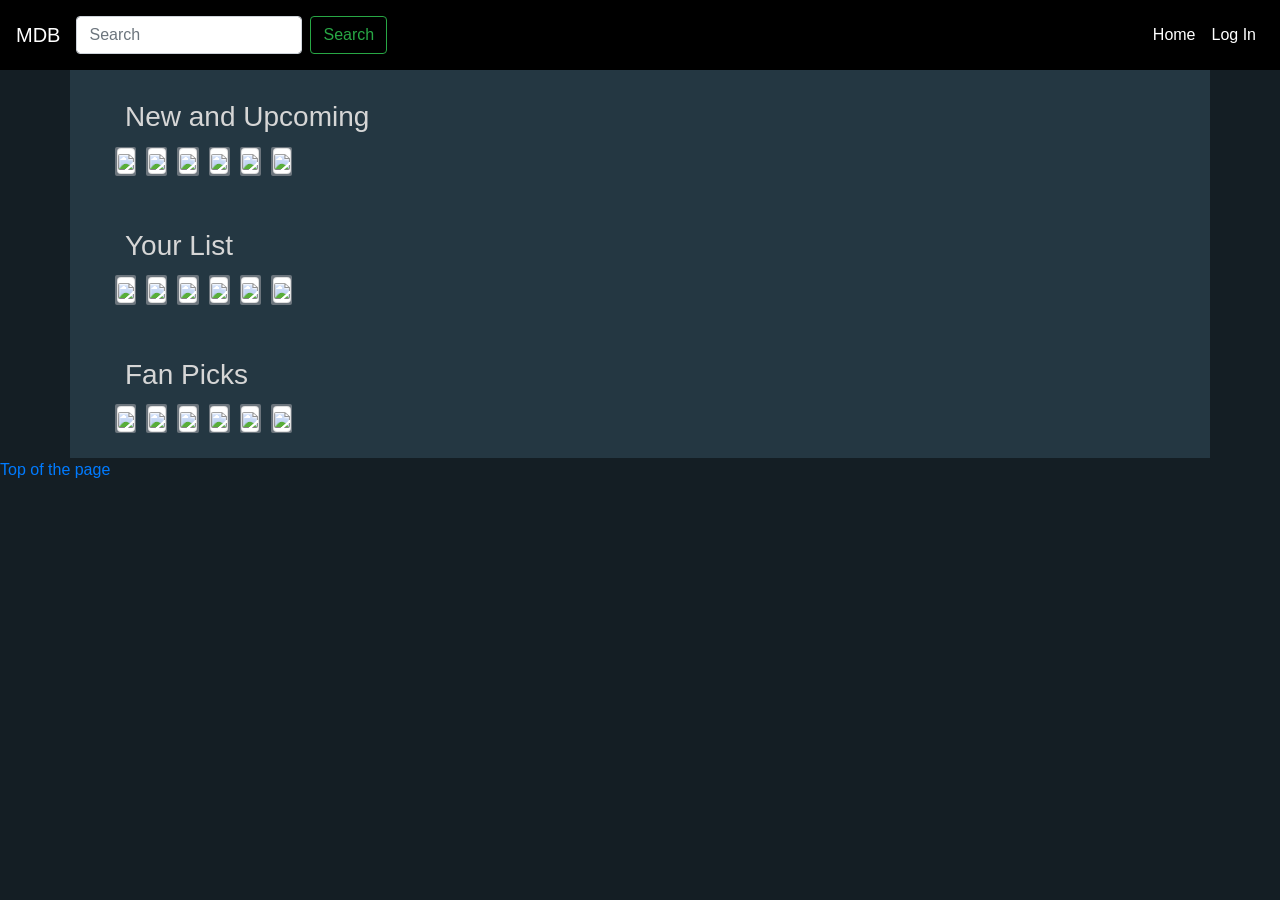
==== html/index.html @ 2684f1a1 "Added homepage (+css), navbar code, with images folder" ====
<!DOCTYPE html>
<html lang="en">
    <head>
        
        <title>MDB</title>
        <meta charset="utf-8">
        <meta name="viewport" content="width=device-width, initial-scale=1">
        <meta name="viewport" content="width=device-width, initial-scale=1, shrink-to-fit=no">

        <link rel="stylesheet" href="https://stackpath.bootstrapcdn.com/bootstrap/4.5.2/css/bootstrap.min.css" integrity="sha384-JcKb8q3iqJ61gNV9KGb8thSsNjpSL0n8PARn9HuZOnIxN0hoP+VmmDGMN5t9UJ0Z" crossorigin="anonymous">
        <link rel="stylesheet" type="text/css" href="css/stylesheet.css" />

        <!-- NAVBAR -->
        <nav class="navbar navbar-expand-lg navbar-dark bg-dark">
            <a class="navbar-brand" href="#">MDB</a>
            <form class="form-inline">
                <input class="form-control mr-sm-2" type="search" placeholder="Search" aria-label="Search">
                <button class="btn btn-outline-success my-2 my-sm-0" type="submit">Search</button>
            </form>
            
            <button class="navbar-toggler" type="button" data-toggle="collapse" data-target="#navbarNavAltMarkup" aria-controls="navbarNavAltMarkup" aria-expanded="false" aria-label="Toggle navigation">
              <span class="navbar-toggler-icon"></span>
            </button>
            
            <div class="collapse navbar-collapse" id="navbarNavAltMarkup">
              <div class="navbar-nav ml-auto">
                <a class="nav-item nav-link active" href="#">Home <span class="sr-only">(current)</span></a>
                <a class="nav-item nav-link active" href="./login.html">Log In <span class="sr-only">(current)</span></a>
              </div>
            </div>
          </nav>
          
    </head>

    <!-- <body>
        <div class = "body_content">
            <div class = "upcoming">
                <h3>New and Upcoming</h3>
                <div class = "image-slider-div">
                    <ul class  = "image-slider"> 
                        
                        <li> <a href="./picture.html" target="_blank"><img src="art.jpg"> </a> </li>
                        <li> <a href="./picture.html" target="_blank"><img src="art.jpg"> </a> </li>
                    </ul>
                </div>
            </div> -->

        <div class = "container body_content">


            <div class = "container scrolling upcoming">

                <h3>New and Upcoming</h3>

                <div class="row flex-nowrap">

                    <div class="col-xs-4 cp-1 bg-secondary">
                        <div class="card card-block">
                            <a href="images/Father of the Bride Part II.jpg" target="_blank"><img src="images/Father of the Bride Part II.jpg" class = "slider-img"> </a>
                        </div>
                    </div>
                    <div class="col-xs-4 cp-1 bg-secondary">
                        <div class="card card-block">
                            <a href="images/Grumpier Old Men.jpg" target="_blank"><img src="images/Grumpier Old Men.jpg" class = "slider-img"> </a>
                        </div>
                    </div>
                    <div class="col-xs-4 cp-1 bg-secondary">
                        <div class="card card-block">
                            <a href="images/Heat.jpg" target="_blank"><img src="images/Heat.jpg" class = "slider-img"> </a>
                        </div>
                    </div>
                    <div class="col-xs-4 cp-1 bg-secondary">
                        <div class="card card-block">
                            <a href="images/Jumanji.jpg" target="_blank"><img src="images/Jumanji.jpg" class = "slider-img"> </a>
                        </div>
                    </div>
                    <div class="col-xs-4 cp-1 bg-secondary">
                        <div class="card card-block">
                            <a href="images/Toy Story.jpg" target="_blank"><img src="images/Toy Story.jpg" class = "slider-img"> </a>
                        </div>
                    </div>
                    <div class="col-xs-4 cp-1 bg-secondary">
                        <div class="card card-block">
                            <a href="images/Waiting to Exhale.jpg" target="_blank"><img src="images/Waiting to Exhale.jpg" class = "slider-img"> </a>
                        </div>
                    </div>

                </div>

            </div>
            <br>
            <br>

            <div class = "container scrolling your_list">
                
                    <h3>Your List</h3>
                    <div class="row flex-nowrap">

                        <div class="col-xs-4 cp-1 bg-secondary">

                            <div class="card card-block">
                                <a href="images/Father of the Bride Part II.jpg" target="_blank"><img src="images/Father of the Bride Part II.jpg" class = "slider-img"> </a>
                            </div>
                        </div>
                        <div class="col-xs-4 cp-1 bg-secondary">
                            <div class="card card-block">
                                <a href="images/Grumpier Old Men.jpg" target="_blank"><img src="images/Grumpier Old Men.jpg" class = "slider-img"> </a>
                            </div>
                        </div>
                        <div class="col-xs-4 cp-1 bg-secondary">
                            <div class="card card-block">
                                <a href="images/Heat.jpg" target="_blank"><img src="images/Heat.jpg" class = "slider-img"> </a>
                            </div>
                        </div>
                        <div class="col-xs-4 cp-1 bg-secondary">
                            <div class="card card-block">
                                <a href="images/Jumanji.jpg" target="_blank"><img src="images/Jumanji.jpg" class = "slider-img"> </a>
                            </div>
                        </div>
                        <div class="col-xs-4 cp-1 bg-secondary">
                            <div class="card card-block">
                                <a href="images/Toy Story.jpg" target="_blank"><img src="images/Toy Story.jpg" class = "slider-img"> </a>
                            </div>
                        </div>
                        <div class="col-xs-4 cp-1 bg-secondary">
                            <div class="card card-block">
                                <a href="images/Waiting to Exhale.jpg" target="_blank"><img src="images/Waiting to Exhale.jpg" class = "slider-img"> </a>
                            </div>
                        </div>

                    </div>
            </div>
            <br>
            <br>

            <div class = "container scrolling fan_picks">
                <h3>Fan Picks</h3>
                <div class="row flex-nowrap">

                    <div class="col-xs-4 cp-1 bg-secondary">
                        <div class="card card-block">
                            <a href="images/Father of the Bride Part II.jpg" target="_blank"><img src="images/Father of the Bride Part II.jpg" class = "slider-img"> </a>
                        </div>
                    </div>
                    <div class="col-xs-4 cp-1 bg-secondary">
                        <div class="card card-block">
                            <a href="images/Grumpier Old Men.jpg" target="_blank"><img src="images/Grumpier Old Men.jpg" class = "slider-img"> </a>
                        </div>
                    </div>
                    <div class="col-xs-4 cp-1 bg-secondary">
                        <div class="card card-block">
                            <a href="images/Heat.jpg" target="_blank"><img src="images/Heat.jpg" class = "slider-img"> </a>
                        </div>
                    </div>
                    <div class="col-xs-4 cp-1 bg-secondary">
                        <div class="card card-block">
                            <a href="images/Jumanji.jpg" target="_blank"><img src="images/Jumanji.jpg" class = "slider-img"> </a>
                        </div>
                    </div>
                    <div class="col-xs-4 cp-1 bg-secondary">
                        <div class="card card-block">
                            <a href="images/Toy Story.jpg" target="_blank"><img src="images/Toy Story.jpg" class = "slider-img"> </a>
                        </div>
                    </div>
                    <div class="col-xs-4 cp-1 bg-secondary">
                        <div class="card card-block">
                            <a href="images/Waiting to Exhale.jpg" target="_blank"><img src="images/Waiting to Exhale.jpg" class = "slider-img"> </a>
                        </div>
                    </div>

                </div>
                
            </div>
        </div>
        
        <footer>
            <a href="#top">Top of the page</a>
            <!-- &copy; Joe 2020 -->
        </footer>
        
    </body>
</html>
---- html/css/stylesheet.css ----
html {
    scroll-behavior: smooth;
    -webkit-overflow-scrolling: touch;
  }

body {
    background-color: #141e24;
}

.navbar {
    padding-top: 15px;
    padding-bottom: 15px;
    position: -webkit-sticky;
    position: sticky;
    z-index: 5;
    top: 0;
}

.navbar-dark {
    background-color: black !important;
}

.body_content {
    padding-top: 30px !important;
    padding-left: 150px;
    padding-right: 150px;
    padding-bottom: 25px;
    background-color: #243742;
    color: #d6d6d6;
    font-family: Verdana, Geneva, Tahoma, sans-serif;
    padding: 20px 40px 20px;

}

::-webkit-scrollbar {
    width: 8px;
    background: #141e24;
}

::-webkit-scrollbar-thumb {
    background: #d6d6d6d5;
}

.slider-img {
    height: auto; 
    width: auto; 
    max-width: 250px;
    max-height: 280px;
    border-radius: 2px;
}

.cp-1 {
    margin: 5px;
    padding: 0.1rem !important;
    border-radius: 2px;
}

.scrolling > .row {
    overflow-x: auto;
    white-space: nowrap;
}

.scrolling > .row > .col-xs-4 {
    display: inline-block;
    float: none;
}

.flex-nowrap::-webkit-scrollbar {
    scrollbar-width: 1px !important;
    background: #243742 !important;
}

.flex-nowrap::-webkit-scrollbar-thumb {
    background: #d6d6d6d5 !important;
}
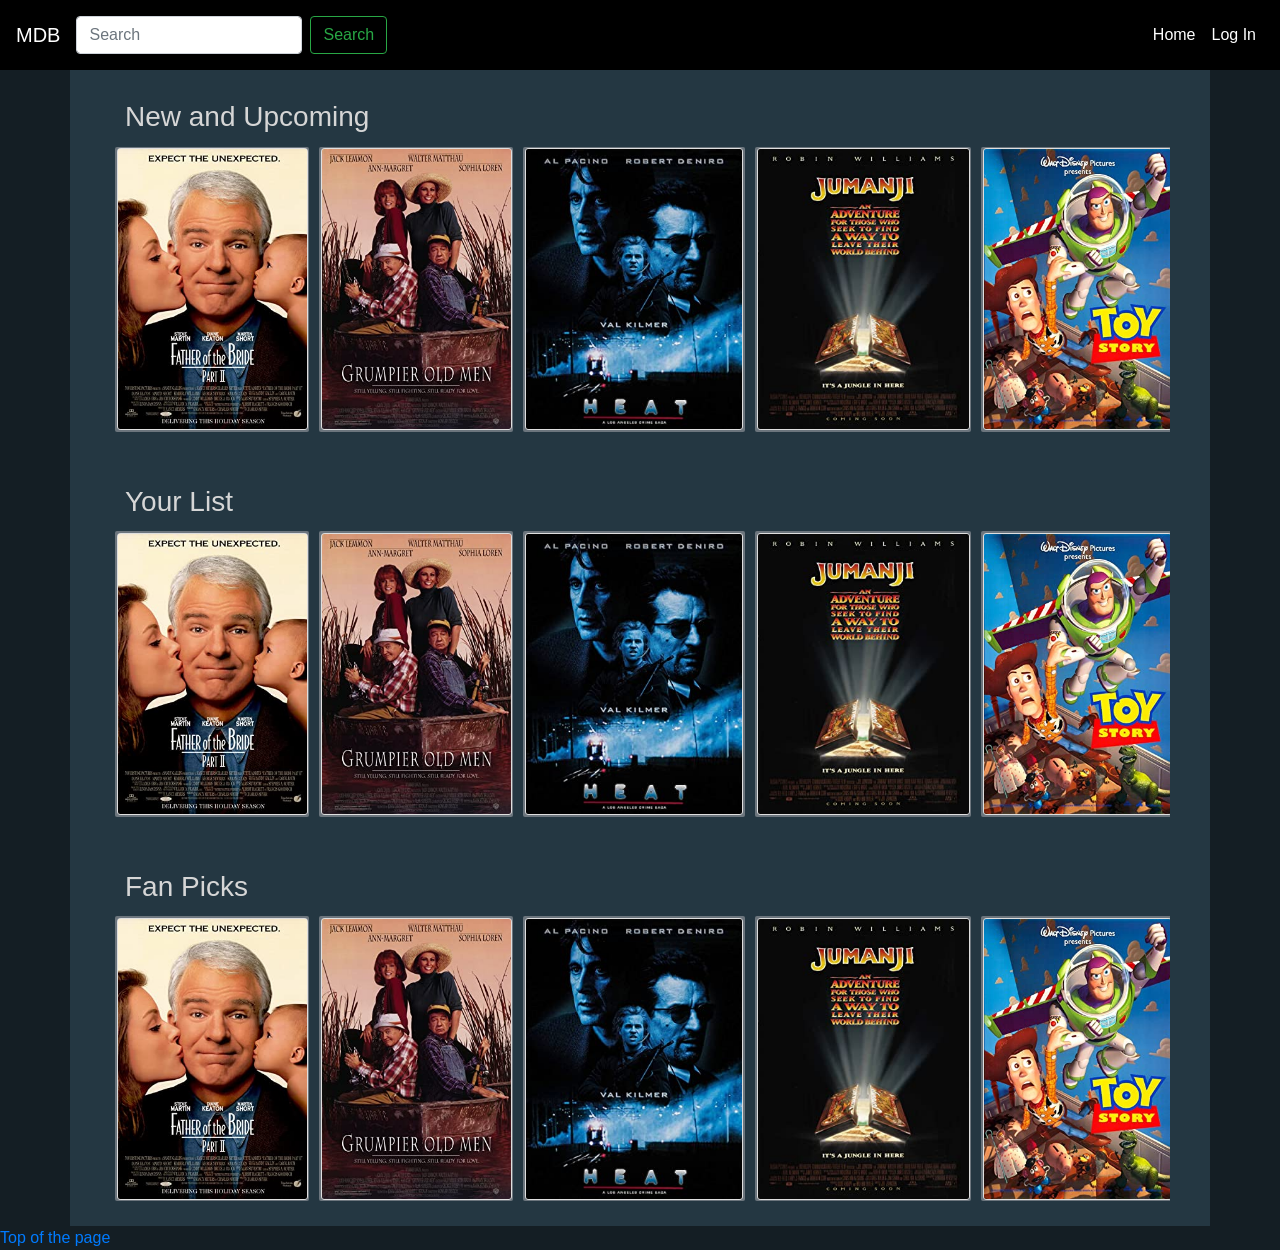
==== commit 8926bb10: "Fixed filepath for images (remove in next commit)" ====
--- a/html/index.html
+++ b/html/index.html
@@ -56,32 +56,32 @@
 
                     <div class="col-xs-4 cp-1 bg-secondary">
                         <div class="card card-block">
-                            <a href="images/Father of the Bride Part II.jpg" target="_blank"><img src="images/Father of the Bride Part II.jpg" class = "slider-img"> </a>
+                            <a href="../images/Father of the Bride Part II.jpg" target="_blank"><img src="../images/Father of the Bride Part II.jpg" class = "slider-img"> </a>
                         </div>
                     </div>
                     <div class="col-xs-4 cp-1 bg-secondary">
                         <div class="card card-block">
-                            <a href="images/Grumpier Old Men.jpg" target="_blank"><img src="images/Grumpier Old Men.jpg" class = "slider-img"> </a>
+                            <a href="../images/Grumpier Old Men.jpg" target="_blank"><img src="../images/Grumpier Old Men.jpg" class = "slider-img"> </a>
                         </div>
                     </div>
                     <div class="col-xs-4 cp-1 bg-secondary">
                         <div class="card card-block">
-                            <a href="images/Heat.jpg" target="_blank"><img src="images/Heat.jpg" class = "slider-img"> </a>
+                            <a href="../images/Heat.jpg" target="_blank"><img src="../images/Heat.jpg" class = "slider-img"> </a>
                         </div>
                     </div>
                     <div class="col-xs-4 cp-1 bg-secondary">
                         <div class="card card-block">
-                            <a href="images/Jumanji.jpg" target="_blank"><img src="images/Jumanji.jpg" class = "slider-img"> </a>
+                            <a href="../images/Jumanji.jpg" target="_blank"><img src="../images/Jumanji.jpg" class = "slider-img"> </a>
                         </div>
                     </div>
                     <div class="col-xs-4 cp-1 bg-secondary">
                         <div class="card card-block">
-                            <a href="images/Toy Story.jpg" target="_blank"><img src="images/Toy Story.jpg" class = "slider-img"> </a>
+                            <a href="../images/Toy Story.jpg" target="_blank"><img src="../images/Toy Story.jpg" class = "slider-img"> </a>
                         </div>
                     </div>
                     <div class="col-xs-4 cp-1 bg-secondary">
                         <div class="card card-block">
-                            <a href="images/Waiting to Exhale.jpg" target="_blank"><img src="images/Waiting to Exhale.jpg" class = "slider-img"> </a>
+                            <a href="../images/Waiting to Exhale.jpg" target="_blank"><img src="../images/Waiting to Exhale.jpg" class = "slider-img"> </a>
                         </div>
                     </div>
 
@@ -99,32 +99,32 @@
                         <div class="col-xs-4 cp-1 bg-secondary">
 
                             <div class="card card-block">
-                                <a href="images/Father of the Bride Part II.jpg" target="_blank"><img src="images/Father of the Bride Part II.jpg" class = "slider-img"> </a>
+                                <a href="../images/Father of the Bride Part II.jpg" target="_blank"><img src="../images/Father of the Bride Part II.jpg" class = "slider-img"> </a>
                             </div>
                         </div>
                         <div class="col-xs-4 cp-1 bg-secondary">
                             <div class="card card-block">
-                                <a href="images/Grumpier Old Men.jpg" target="_blank"><img src="images/Grumpier Old Men.jpg" class = "slider-img"> </a>
+                                <a href="../images/Grumpier Old Men.jpg" target="_blank"><img src="../images/Grumpier Old Men.jpg" class = "slider-img"> </a>
                             </div>
                         </div>
                         <div class="col-xs-4 cp-1 bg-secondary">
                             <div class="card card-block">
-                                <a href="images/Heat.jpg" target="_blank"><img src="images/Heat.jpg" class = "slider-img"> </a>
+                                <a href="../images/Heat.jpg" target="_blank"><img src="../images/Heat.jpg" class = "slider-img"> </a>
                             </div>
                         </div>
                         <div class="col-xs-4 cp-1 bg-secondary">
                             <div class="card card-block">
-                                <a href="images/Jumanji.jpg" target="_blank"><img src="images/Jumanji.jpg" class = "slider-img"> </a>
+                                <a href="../images/Jumanji.jpg" target="_blank"><img src="../images/Jumanji.jpg" class = "slider-img"> </a>
                             </div>
                         </div>
                         <div class="col-xs-4 cp-1 bg-secondary">
                             <div class="card card-block">
-                                <a href="images/Toy Story.jpg" target="_blank"><img src="images/Toy Story.jpg" class = "slider-img"> </a>
+                                <a href="../images/Toy Story.jpg" target="_blank"><img src="../images/Toy Story.jpg" class = "slider-img"> </a>
                             </div>
                         </div>
                         <div class="col-xs-4 cp-1 bg-secondary">
                             <div class="card card-block">
-                                <a href="images/Waiting to Exhale.jpg" target="_blank"><img src="images/Waiting to Exhale.jpg" class = "slider-img"> </a>
+                                <a href="../images/Waiting to Exhale.jpg" target="_blank"><img src="../images/Waiting to Exhale.jpg" class = "slider-img"> </a>
                             </div>
                         </div>
 
@@ -139,32 +139,32 @@
 
                     <div class="col-xs-4 cp-1 bg-secondary">
                         <div class="card card-block">
-                            <a href="images/Father of the Bride Part II.jpg" target="_blank"><img src="images/Father of the Bride Part II.jpg" class = "slider-img"> </a>
+                            <a href="../images/Father of the Bride Part II.jpg" target="_blank"><img src="../images/Father of the Bride Part II.jpg" class = "slider-img"> </a>
                         </div>
                     </div>
                     <div class="col-xs-4 cp-1 bg-secondary">
                         <div class="card card-block">
-                            <a href="images/Grumpier Old Men.jpg" target="_blank"><img src="images/Grumpier Old Men.jpg" class = "slider-img"> </a>
+                            <a href="../images/Grumpier Old Men.jpg" target="_blank"><img src="../images/Grumpier Old Men.jpg" class = "slider-img"> </a>
                         </div>
                     </div>
                     <div class="col-xs-4 cp-1 bg-secondary">
                         <div class="card card-block">
-                            <a href="images/Heat.jpg" target="_blank"><img src="images/Heat.jpg" class = "slider-img"> </a>
+                            <a href="../images/Heat.jpg" target="_blank"><img src="../images/Heat.jpg" class = "slider-img"> </a>
                         </div>
                     </div>
                     <div class="col-xs-4 cp-1 bg-secondary">
                         <div class="card card-block">
-                            <a href="images/Jumanji.jpg" target="_blank"><img src="images/Jumanji.jpg" class = "slider-img"> </a>
+                            <a href="../images/Jumanji.jpg" target="_blank"><img src="../images/Jumanji.jpg" class = "slider-img"> </a>
                         </div>
                     </div>
                     <div class="col-xs-4 cp-1 bg-secondary">
                         <div class="card card-block">
-                            <a href="images/Toy Story.jpg" target="_blank"><img src="images/Toy Story.jpg" class = "slider-img"> </a>
+                            <a href="../images/Toy Story.jpg" target="_blank"><img src="../images/Toy Story.jpg" class = "slider-img"> </a>
                         </div>
                     </div>
                     <div class="col-xs-4 cp-1 bg-secondary">
                         <div class="card card-block">
-                            <a href="images/Waiting to Exhale.jpg" target="_blank"><img src="images/Waiting to Exhale.jpg" class = "slider-img"> </a>
+                            <a href="../images/Waiting to Exhale.jpg" target="_blank"><img src="../images/Waiting to Exhale.jpg" class = "slider-img"> </a>
                         </div>
                     </div>
 
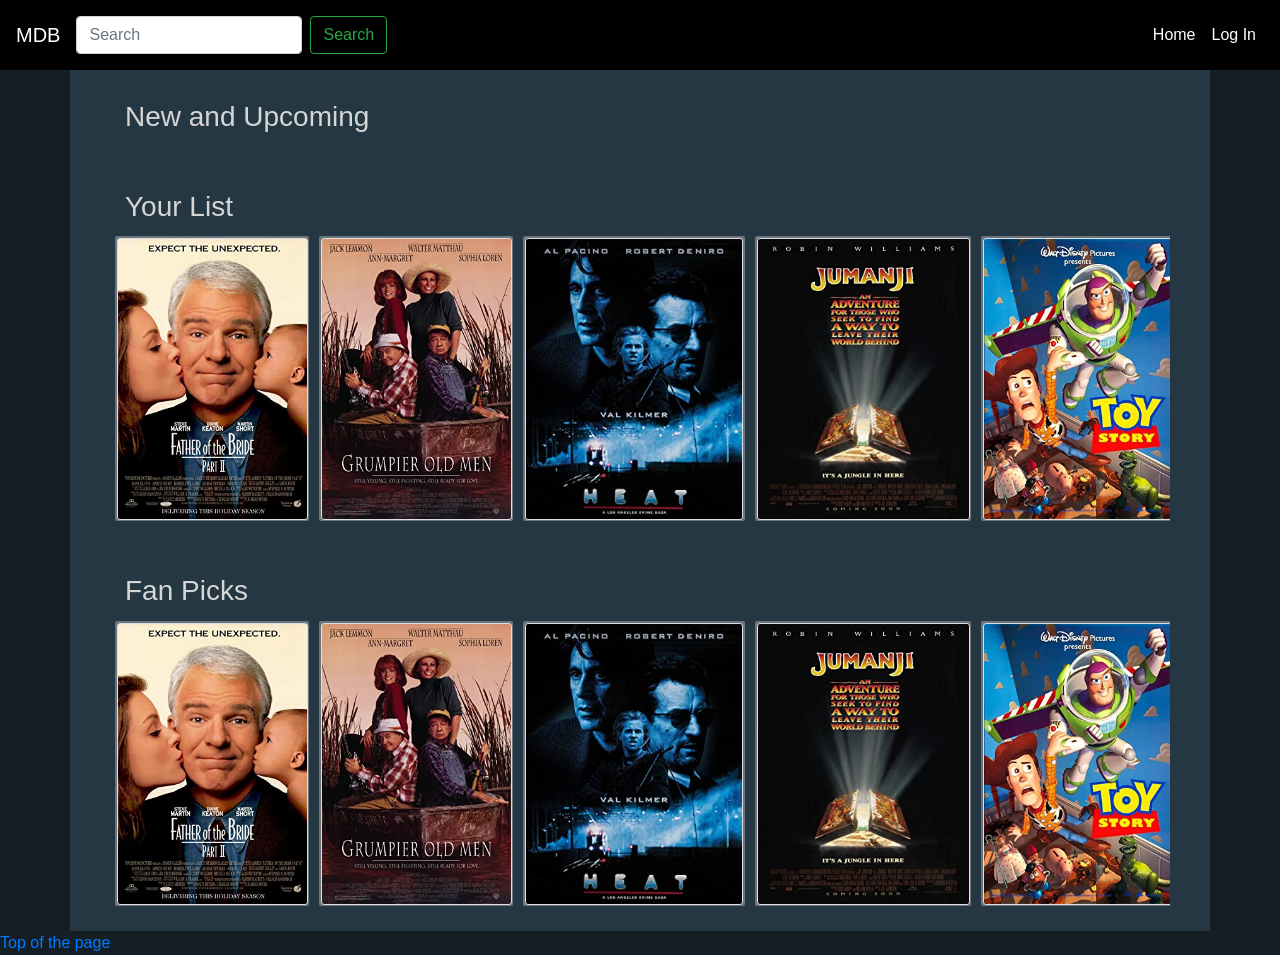
==== commit 905b3cdc: "Enabled home button on navbar" ====
--- a/html/index.html
+++ b/html/index.html
@@ -1,10 +1,10 @@
 <!DOCTYPE html>
 <html lang="en">
     <head>
+        <script src="../movie-list.js"></script>
         
         <title>MDB</title>
         <meta charset="utf-8">
-        <meta name="viewport" content="width=device-width, initial-scale=1">
         <meta name="viewport" content="width=device-width, initial-scale=1, shrink-to-fit=no">
 
         <link rel="stylesheet" href="https://stackpath.bootstrapcdn.com/bootstrap/4.5.2/css/bootstrap.min.css" integrity="sha384-JcKb8q3iqJ61gNV9KGb8thSsNjpSL0n8PARn9HuZOnIxN0hoP+VmmDGMN5t9UJ0Z" crossorigin="anonymous">
@@ -48,12 +48,12 @@
         <div class = "container body_content">
 
 
-            <div class = "container scrolling upcoming">
+            <div class = "container scrolling">
 
                 <h3>New and Upcoming</h3>
 
-                <div class="row flex-nowrap">
-
+                <div id = "upoming" class="row flex-nowrap upcoming">
+<!-- 
                     <div class="col-xs-4 cp-1 bg-secondary">
                         <div class="card card-block">
                             <a href="../images/Father of the Bride Part II.jpg" target="_blank"><img src="../images/Father of the Bride Part II.jpg" class = "slider-img"> </a>
@@ -83,7 +83,7 @@
                         <div class="card card-block">
                             <a href="../images/Waiting to Exhale.jpg" target="_blank"><img src="../images/Waiting to Exhale.jpg" class = "slider-img"> </a>
                         </div>
-                    </div>
+                    </div> -->
 
                 </div>
 
@@ -91,10 +91,10 @@
             <br>
             <br>
 
-            <div class = "container scrolling your_list">
+            <div class = "container scrolling">
                 
                     <h3>Your List</h3>
-                    <div class="row flex-nowrap">
+                    <div class="row flex-nowrap your_list">
 
                         <div class="col-xs-4 cp-1 bg-secondary">
 
@@ -133,9 +133,9 @@
             <br>
             <br>
 
-            <div class = "container scrolling fan_picks">
+            <div class = "container scrolling">
                 <h3>Fan Picks</h3>
-                <div class="row flex-nowrap">
+                <div class="row flex-nowrap fan_picks">
 
                     <div class="col-xs-4 cp-1 bg-secondary">
                         <div class="card card-block">
--- a/html/css/stylesheet.css
+++ b/html/css/stylesheet.css
@@ -49,7 +49,16 @@
     border-radius: 2px;
 }
 
-.cp-1 {
+.card a:hover{
+    transform: scale(1.07, 1.07);
+  }
+  
+  .card a{
+    transition: transform .6s;
+  }
+
+.cp-1 { 
+    /* column padding */
     margin: 5px;
     padding: 0.1rem !important;
     border-radius: 2px;
@@ -66,10 +75,90 @@
 }
 
 .flex-nowrap::-webkit-scrollbar {
-    scrollbar-width: 1px !important;
+    scrollbar-width: 1px !important; /* doesn't work (?) */
     background: #243742 !important;
 }
 
 .flex-nowrap::-webkit-scrollbar-thumb {
     background: #d6d6d6d5 !important;
+}
+
+.user-img {
+    height: auto; 
+    width: auto; 
+    max-width: 200px;
+    max-height: 230px;
+    border-radius: 2px;
+}
+
+/* toggle switch css */
+
+.switch {
+    position: relative; 
+    display: inline-block;
+    width: 30px;
+    height: 17px;
+  }
+  
+  /* Hide default HTML checkbox */
+  .switch input {
+    opacity: 0;
+    width: 0;
+    height: 0;
+  }
+  
+  /* The slider */
+  .slider {
+    position: absolute;
+    cursor: pointer;
+    top: 0;
+    left: 0;
+    right: 0;
+    bottom: 0;
+    background-color: grey;
+    -webkit-transition: .4s;
+    transition: .4s;
+  }
+  
+  .slider:before {
+    position: absolute;
+    content: "";
+    height: 13px;
+    width: 13px;
+    left: 2px;
+    bottom: 2px;
+    background-color: white;
+    -webkit-transition: .4s;
+    transition: .4s;
+  }
+  
+  input:checked + .slider {
+    background-color: #141e24;
+  }
+  
+  input:focus + .slider {
+    box-shadow: 0 0 1px #141e24;
+  }
+  
+  input:checked + .slider:before {
+    -webkit-transform: translateX(13px);
+    -ms-transform: translateX(13px);
+    transform: translateX(13px);
+  }
+  
+  /* Rounded sliders */
+  .slider.round {
+    border-radius: 17px;
+  }
+  
+  .slider.round:before {
+    border-radius: 50%;
+  }
+
+/* toggle switch css ends */
+
+
+.list-group-item {
+    background-color: #141e24;
+    color: #d6d6d6;
 }
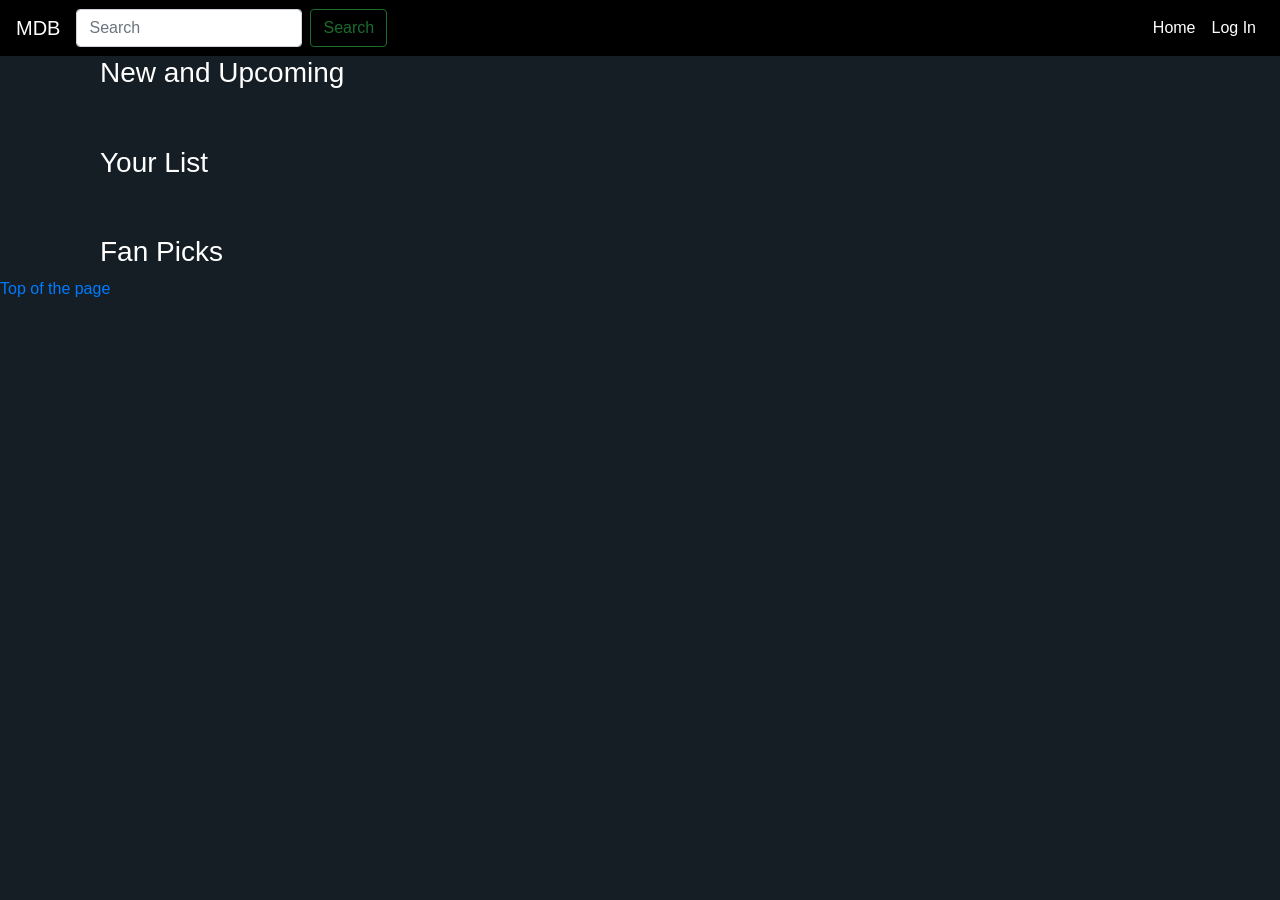
==== commit a9b1a404: "Add files via upload Updated index.html file with the .js file called using script at the bottom and" ====
--- a/html/index.html
+++ b/html/index.html
@@ -1,182 +1,82 @@
-<!DOCTYPE html>
-<html lang="en">
-    <head>
-        <script src="../movie-list.js"></script>
-        
-        <title>MDB</title>
-        <meta charset="utf-8">
-        <meta name="viewport" content="width=device-width, initial-scale=1, shrink-to-fit=no">
-
-        <link rel="stylesheet" href="https://stackpath.bootstrapcdn.com/bootstrap/4.5.2/css/bootstrap.min.css" integrity="sha384-JcKb8q3iqJ61gNV9KGb8thSsNjpSL0n8PARn9HuZOnIxN0hoP+VmmDGMN5t9UJ0Z" crossorigin="anonymous">
-        <link rel="stylesheet" type="text/css" href="css/stylesheet.css" />
-
-        <!-- NAVBAR -->
-        <nav class="navbar navbar-expand-lg navbar-dark bg-dark">
-            <a class="navbar-brand" href="#">MDB</a>
-            <form class="form-inline">
-                <input class="form-control mr-sm-2" type="search" placeholder="Search" aria-label="Search">
-                <button class="btn btn-outline-success my-2 my-sm-0" type="submit">Search</button>
-            </form>
-            
-            <button class="navbar-toggler" type="button" data-toggle="collapse" data-target="#navbarNavAltMarkup" aria-controls="navbarNavAltMarkup" aria-expanded="false" aria-label="Toggle navigation">
-              <span class="navbar-toggler-icon"></span>
-            </button>
-            
-            <div class="collapse navbar-collapse" id="navbarNavAltMarkup">
-              <div class="navbar-nav ml-auto">
-                <a class="nav-item nav-link active" href="#">Home <span class="sr-only">(current)</span></a>
-                <a class="nav-item nav-link active" href="./login.html">Log In <span class="sr-only">(current)</span></a>
-              </div>
-            </div>
-          </nav>
-          
-    </head>
-
-    <!-- <body>
-        <div class = "body_content">
-            <div class = "upcoming">
-                <h3>New and Upcoming</h3>
-                <div class = "image-slider-div">
-                    <ul class  = "image-slider"> 
-                        
-                        <li> <a href="./picture.html" target="_blank"><img src="art.jpg"> </a> </li>
-                        <li> <a href="./picture.html" target="_blank"><img src="art.jpg"> </a> </li>
-                    </ul>
-                </div>
-            </div> -->
-
-        <div class = "container body_content">
-
-
-            <div class = "container scrolling">
-
-                <h3>New and Upcoming</h3>
-
-                <div id = "upoming" class="row flex-nowrap upcoming">
-<!-- 
-                    <div class="col-xs-4 cp-1 bg-secondary">
-                        <div class="card card-block">
-                            <a href="../images/Father of the Bride Part II.jpg" target="_blank"><img src="../images/Father of the Bride Part II.jpg" class = "slider-img"> </a>
-                        </div>
-                    </div>
-                    <div class="col-xs-4 cp-1 bg-secondary">
-                        <div class="card card-block">
-                            <a href="../images/Grumpier Old Men.jpg" target="_blank"><img src="../images/Grumpier Old Men.jpg" class = "slider-img"> </a>
-                        </div>
-                    </div>
-                    <div class="col-xs-4 cp-1 bg-secondary">
-                        <div class="card card-block">
-                            <a href="../images/Heat.jpg" target="_blank"><img src="../images/Heat.jpg" class = "slider-img"> </a>
-                        </div>
-                    </div>
-                    <div class="col-xs-4 cp-1 bg-secondary">
-                        <div class="card card-block">
-                            <a href="../images/Jumanji.jpg" target="_blank"><img src="../images/Jumanji.jpg" class = "slider-img"> </a>
-                        </div>
-                    </div>
-                    <div class="col-xs-4 cp-1 bg-secondary">
-                        <div class="card card-block">
-                            <a href="../images/Toy Story.jpg" target="_blank"><img src="../images/Toy Story.jpg" class = "slider-img"> </a>
-                        </div>
-                    </div>
-                    <div class="col-xs-4 cp-1 bg-secondary">
-                        <div class="card card-block">
-                            <a href="../images/Waiting to Exhale.jpg" target="_blank"><img src="../images/Waiting to Exhale.jpg" class = "slider-img"> </a>
-                        </div>
-                    </div> -->
-
-                </div>
-
-            </div>
-            <br>
-            <br>
-
-            <div class = "container scrolling">
-                
-                    <h3>Your List</h3>
-                    <div class="row flex-nowrap your_list">
-
-                        <div class="col-xs-4 cp-1 bg-secondary">
-
-                            <div class="card card-block">
-                                <a href="../images/Father of the Bride Part II.jpg" target="_blank"><img src="../images/Father of the Bride Part II.jpg" class = "slider-img"> </a>
-                            </div>
-                        </div>
-                        <div class="col-xs-4 cp-1 bg-secondary">
-                            <div class="card card-block">
-                                <a href="../images/Grumpier Old Men.jpg" target="_blank"><img src="../images/Grumpier Old Men.jpg" class = "slider-img"> </a>
-                            </div>
-                        </div>
-                        <div class="col-xs-4 cp-1 bg-secondary">
-                            <div class="card card-block">
-                                <a href="../images/Heat.jpg" target="_blank"><img src="../images/Heat.jpg" class = "slider-img"> </a>
-                            </div>
-                        </div>
-                        <div class="col-xs-4 cp-1 bg-secondary">
-                            <div class="card card-block">
-                                <a href="../images/Jumanji.jpg" target="_blank"><img src="../images/Jumanji.jpg" class = "slider-img"> </a>
-                            </div>
-                        </div>
-                        <div class="col-xs-4 cp-1 bg-secondary">
-                            <div class="card card-block">
-                                <a href="../images/Toy Story.jpg" target="_blank"><img src="../images/Toy Story.jpg" class = "slider-img"> </a>
-                            </div>
-                        </div>
-                        <div class="col-xs-4 cp-1 bg-secondary">
-                            <div class="card card-block">
-                                <a href="../images/Waiting to Exhale.jpg" target="_blank"><img src="../images/Waiting to Exhale.jpg" class = "slider-img"> </a>
-                            </div>
-                        </div>
-
-                    </div>
-            </div>
-            <br>
-            <br>
-
-            <div class = "container scrolling">
-                <h3>Fan Picks</h3>
-                <div class="row flex-nowrap fan_picks">
-
-                    <div class="col-xs-4 cp-1 bg-secondary">
-                        <div class="card card-block">
-                            <a href="../images/Father of the Bride Part II.jpg" target="_blank"><img src="../images/Father of the Bride Part II.jpg" class = "slider-img"> </a>
-                        </div>
-                    </div>
-                    <div class="col-xs-4 cp-1 bg-secondary">
-                        <div class="card card-block">
-                            <a href="../images/Grumpier Old Men.jpg" target="_blank"><img src="../images/Grumpier Old Men.jpg" class = "slider-img"> </a>
-                        </div>
-                    </div>
-                    <div class="col-xs-4 cp-1 bg-secondary">
-                        <div class="card card-block">
-                            <a href="../images/Heat.jpg" target="_blank"><img src="../images/Heat.jpg" class = "slider-img"> </a>
-                        </div>
-                    </div>
-                    <div class="col-xs-4 cp-1 bg-secondary">
-                        <div class="card card-block">
-                            <a href="../images/Jumanji.jpg" target="_blank"><img src="../images/Jumanji.jpg" class = "slider-img"> </a>
-                        </div>
-                    </div>
-                    <div class="col-xs-4 cp-1 bg-secondary">
-                        <div class="card card-block">
-                            <a href="../images/Toy Story.jpg" target="_blank"><img src="../images/Toy Story.jpg" class = "slider-img"> </a>
-                        </div>
-                    </div>
-                    <div class="col-xs-4 cp-1 bg-secondary">
-                        <div class="card card-block">
-                            <a href="../images/Waiting to Exhale.jpg" target="_blank"><img src="../images/Waiting to Exhale.jpg" class = "slider-img"> </a>
-                        </div>
-                    </div>
-
-                </div>
-                
-            </div>
-        </div>
-        
-        <footer>
-            <a href="#top">Top of the page</a>
-            <!-- &copy; Joe 2020 -->
-        </footer>
-        
-    </body>
-</html>+<!DOCTYPE html>
+<html lang="en">
+    <head>
+
+        <title>MDB</title>
+        <meta charset="utf-8">
+        <meta name="viewport" content="width=device-width, initial-scale=1">
+        <meta name="viewport" content="width=device-width, initial-scale=1, shrink-to-fit=no">
+
+        <link rel="stylesheet" href="https://stackpath.bootstrapcdn.com/bootstrap/4.5.2/css/bootstrap.min.css" integrity="sha384-JcKb8q3iqJ61gNV9KGb8thSsNjpSL0n8PARn9HuZOnIxN0hoP+VmmDGMN5t9UJ0Z" crossorigin="anonymous">
+        <link rel="stylesheet" type="text/css" href="./css/style.css" />
+
+        <!-- NAVBAR -->
+        <nav class="navbar navbar-expand-lg navbar-dark bg-dark">
+            <a class="navbar-brand" href="#">MDB</a>
+            <form class="form-inline">
+                <input class="form-control mr-sm-2" type="search" placeholder="Search" aria-label="Search" id="searchBar">
+                <button class="btn btn-outline-success my-2 my-sm-0" type="submit" id="searchButton">Search</button>
+            </form>
+
+            <button class="navbar-toggler" type="button" data-toggle="collapse" data-target="#navbarNavAltMarkup" aria-controls="navbarNavAltMarkup" aria-expanded="false" aria-label="Toggle navigation">
+              <span class="navbar-toggler-icon"></span>
+            </button>
+
+            <div class="collapse navbar-collapse" id="navbarNavAltMarkup">
+              <div class="navbar-nav ml-auto">
+                <a class="nav-item nav-link active" href="#">Home <span class="sr-only">(current)</span></a>
+                <a class="nav-item nav-link active" href="./login.html">Log In <span class="sr-only">(current)</span></a>
+              </div>
+            </div>
+          </nav>
+
+    </head>
+
+    <!-- <body>
+        <div class = "body_content">
+            <div class = "upcoming">
+                <h3>New and Upcoming</h3>
+                <div class = "image-slider-div">
+                    <ul class  = "image-slider">
+
+                        <li> <a href="./picture.html" target="_blank"><img src="art.jpg"> </a> </li>
+                        <li> <a href="./picture.html" target="_blank"><img src="art.jpg"> </a> </li>
+                    </ul>
+                </div>
+            </div> -->
+
+        <div class = "container body_content">
+
+
+            <div class = "container scrolling upcoming">
+
+                <h3>New and Upcoming</h3>
+                
+                <div class="row flex-nowrap" id="upcoming">
+                </div>
+            </div>
+            <br>
+            <br>
+            <div class = "container scrolling your_list">
+                    <h3>Your List</h3>
+                    <div class="row flex-nowrap" id="your_list">
+                    </div>
+            </div>
+            <br>
+            <br>
+            <div class = "container scrolling fan_picks">
+                <h3>Fan Picks</h3>
+                <div class="row flex-nowrap" id="fan_picks">
+                </div>
+            </div>
+        </div>
+
+        <footer>
+            <a href="#top">Top of the page</a>
+            <!-- &copy; Joe 2020 -->
+        </footer>
+
+    </body>
+    <script src = "./js/navBar.js"></script>
+    <script src = "./js/movie-list.js"></script>
+</html>
--- a/html/css/style.css
+++ b/html/css/style.css
@@ -0,0 +1,116 @@
+html {
+    scroll-behavior: smooth;
+    -webkit-overflow-scrolling: touch;
+  }
+
+.login_form, .sign_up_form {
+  min-width: 200px;
+  text-align: center;
+  position: absolute;
+  left: 43%;
+  padding-top: 90px;
+  border: 1px black thin;
+}
+
+body{
+  background-color: #141e24;
+  color: #ffffff;
+}
+
+.block{
+  padding-top: 30px !important;
+  padding-left: 150px;
+  padding-right: 150px;
+  padding-bottom: 25px;
+  background-color: #243742;
+  padding: 20px 40px 20px;
+}
+
+.block h4{
+  font-size: 22px;
+}
+
+.poster img{
+  height: 400px;
+}
+
+.actorImage img{
+  height: 400px;
+}
+
+.details{
+  padding-top: 10px;
+}
+
+.details li{
+  padding-top: 0.25em;
+}
+
+.details a{
+  color: white;
+}
+
+.review .checked{
+  color: orange;
+}
+
+.bg-dark{
+  background-color: black !important;
+}
+
+.card a:hover{
+  transform: scale(1.07, 1.07);
+}
+
+.card a{
+  transition: transform .4s;
+}
+
+.card, .card-block{
+  border: none;
+}
+
+#movieReview{
+  background-color: #141e24;
+  color: #ffffff;
+}
+
+::-webkit-scrollbar {
+    width: 8px;
+    background: #141e24;
+}
+
+::-webkit-scrollbar-thumb {
+    background: #d6d6d6d5;
+}
+
+.slider-img {
+    height: auto;
+    width: auto;
+    max-width: 250px;
+    max-height: 280px;
+}
+
+.cp-1 {
+    margin: 5px;
+    padding: 0.1rem !important;
+}
+
+.scrolling > .row {
+    overflow-x: auto;
+    white-space: nowrap;
+}
+
+.scrolling > .row > .col-xs-4 {
+    display: inline-block;
+    float: none;
+}
+
+.flex-nowrap::-webkit-scrollbar {
+    scrollbar-width: 1px !important;
+    background: #243742 !important;
+}
+
+.flex-nowrap::-webkit-scrollbar-thumb {
+    background: #d6d6d6d5 !important;
+}
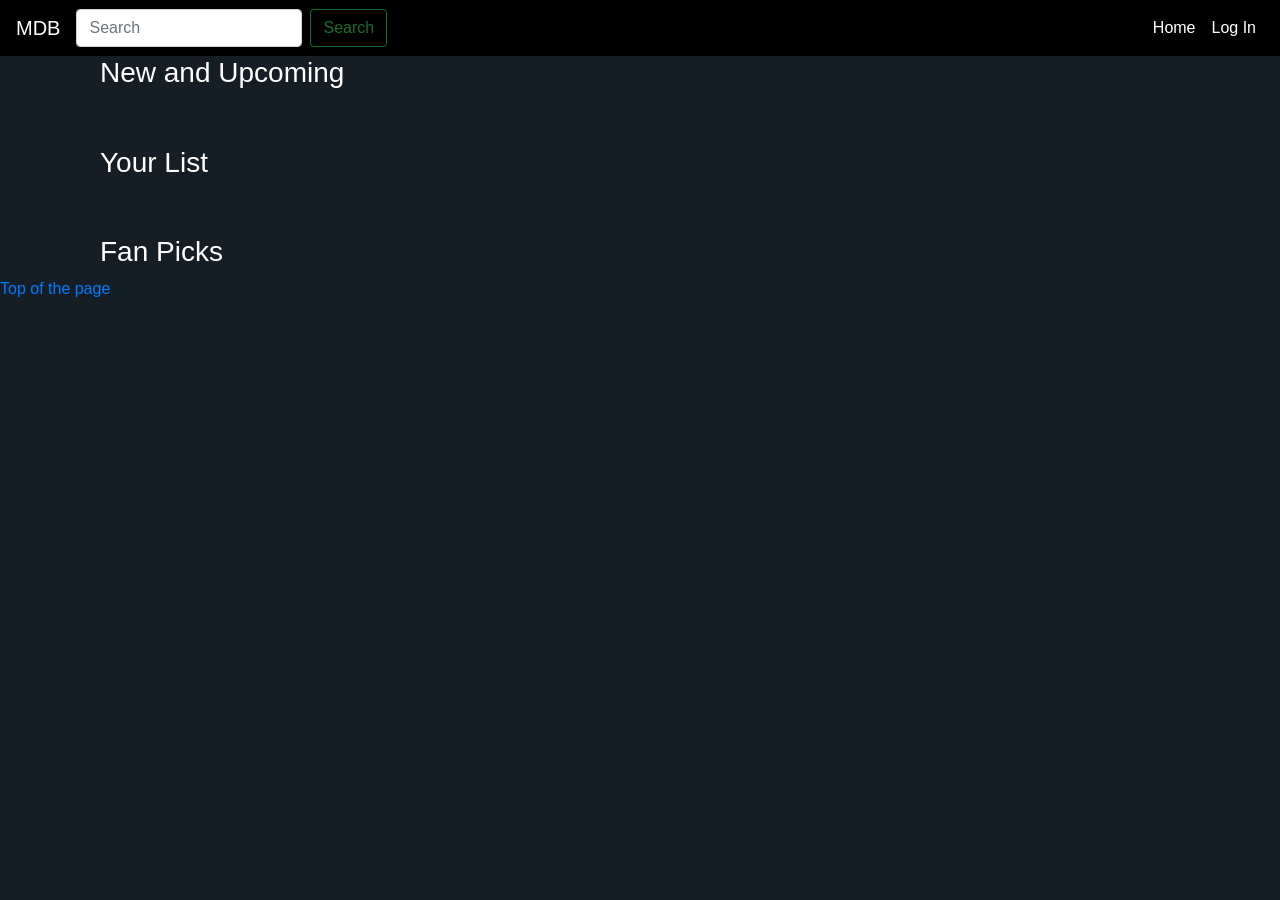
==== commit f9134e66: "Merge branch 'meerabal-patch-1' into ujansen-patch-2" ====
--- a/html/index.html
+++ b/html/index.html
@@ -1,82 +1,84 @@
-<!DOCTYPE html>
-<html lang="en">
-    <head>
-
-        <title>MDB</title>
-        <meta charset="utf-8">
-        <meta name="viewport" content="width=device-width, initial-scale=1">
-        <meta name="viewport" content="width=device-width, initial-scale=1, shrink-to-fit=no">
-
-        <link rel="stylesheet" href="https://stackpath.bootstrapcdn.com/bootstrap/4.5.2/css/bootstrap.min.css" integrity="sha384-JcKb8q3iqJ61gNV9KGb8thSsNjpSL0n8PARn9HuZOnIxN0hoP+VmmDGMN5t9UJ0Z" crossorigin="anonymous">
-        <link rel="stylesheet" type="text/css" href="./css/style.css" />
-
-        <!-- NAVBAR -->
-        <nav class="navbar navbar-expand-lg navbar-dark bg-dark">
-            <a class="navbar-brand" href="#">MDB</a>
-            <form class="form-inline">
-                <input class="form-control mr-sm-2" type="search" placeholder="Search" aria-label="Search" id="searchBar">
-                <button class="btn btn-outline-success my-2 my-sm-0" type="submit" id="searchButton">Search</button>
-            </form>
-
-            <button class="navbar-toggler" type="button" data-toggle="collapse" data-target="#navbarNavAltMarkup" aria-controls="navbarNavAltMarkup" aria-expanded="false" aria-label="Toggle navigation">
-              <span class="navbar-toggler-icon"></span>
-            </button>
-
-            <div class="collapse navbar-collapse" id="navbarNavAltMarkup">
-              <div class="navbar-nav ml-auto">
-                <a class="nav-item nav-link active" href="#">Home <span class="sr-only">(current)</span></a>
-                <a class="nav-item nav-link active" href="./login.html">Log In <span class="sr-only">(current)</span></a>
-              </div>
-            </div>
-          </nav>
-
-    </head>
-
-    <!-- <body>
-        <div class = "body_content">
-            <div class = "upcoming">
-                <h3>New and Upcoming</h3>
-                <div class = "image-slider-div">
-                    <ul class  = "image-slider">
-
-                        <li> <a href="./picture.html" target="_blank"><img src="art.jpg"> </a> </li>
-                        <li> <a href="./picture.html" target="_blank"><img src="art.jpg"> </a> </li>
-                    </ul>
-                </div>
-            </div> -->
-
-        <div class = "container body_content">
-
-
-            <div class = "container scrolling upcoming">
-
-                <h3>New and Upcoming</h3>
-                
-                <div class="row flex-nowrap" id="upcoming">
-                </div>
-            </div>
-            <br>
-            <br>
-            <div class = "container scrolling your_list">
-                    <h3>Your List</h3>
-                    <div class="row flex-nowrap" id="your_list">
-                    </div>
-            </div>
-            <br>
-            <br>
-            <div class = "container scrolling fan_picks">
-                <h3>Fan Picks</h3>
-                <div class="row flex-nowrap" id="fan_picks">
-                </div>
-            </div>
-        </div>
-
-        <footer>
-            <a href="#top">Top of the page</a>
-            <!-- &copy; Joe 2020 -->
-        </footer>
-
-    </body>
-    <script src = "./js/navBar.js"></script>
-    <script src = "./js/movie-list.js"></script>
-</html>
+<!DOCTYPE html>
+<html lang="en">
+    <head>
+
+        <title>MDB</title>
+        <meta charset="utf-8">
+        <meta name="viewport" content="width=device-width, initial-scale=1">
+        <meta name="viewport" content="width=device-width, initial-scale=1, shrink-to-fit=no">
+
+        <link rel="stylesheet" href="https://stackpath.bootstrapcdn.com/bootstrap/4.5.2/css/bootstrap.min.css" integrity="sha384-JcKb8q3iqJ61gNV9KGb8thSsNjpSL0n8PARn9HuZOnIxN0hoP+VmmDGMN5t9UJ0Z" crossorigin="anonymous">
+        <link rel="stylesheet" type="text/css" href="./css/style.css" />
+
+        <!-- NAVBAR -->
+        <nav class="navbar navbar-expand-lg navbar-dark bg-dark">
+            <a class="navbar-brand" href="#">MDB</a>
+            <form class="form-inline">
+                <input class="form-control mr-sm-2" type="search" placeholder="Search" aria-label="Search" id="searchBar">
+                <button class="btn btn-outline-success my-2 my-sm-0" type="submit" id="searchButton">Search</button>
+            </form>
+
+            <button class="navbar-toggler" type="button" data-toggle="collapse" data-target="#navbarNavAltMarkup" aria-controls="navbarNavAltMarkup" aria-expanded="false" aria-label="Toggle navigation">
+              <span class="navbar-toggler-icon"></span>
+            </button>
+
+            <div class="collapse navbar-collapse" id="navbarNavAltMarkup">
+              <div class="navbar-nav ml-auto">
+                <a class="nav-item nav-link active" href="#">Home <span class="sr-only">(current)</span></a>
+                <a class="nav-item nav-link active" href="./login.html">Log In <span class="sr-only">(current)</span></a>
+              </div>
+            </div>
+          </nav>
+
+    </head>
+
+    <body>
+        <!-- <div class = "body_content">
+            <div class = "upcoming">
+                <h3>New and Upcoming</h3>
+                <div class = "image-slider-div">
+                    <ul class  = "image-slider">
+
+                        <li> <a href="./picture.html" target="_blank"><img src="art.jpg"> </a> </li>
+                        <li> <a href="./picture.html" target="_blank"><img src="art.jpg"> </a> </li>
+                    </ul>
+                </div>
+            </div> -->
+
+        <div class = "container body_content">
+
+
+            <div class = "container scrolling upcoming">
+
+                <h3>New and Upcoming</h3>
+                
+                <div class="row flex-nowrap" id="upcoming">
+                </div>
+            </div>
+            <br>
+            <br>
+            <div class = "container scrolling your_list">
+                    <h3>Your List</h3>
+                    <div class="row flex-nowrap" id="your_list">
+                    </div>
+            </div>
+            <br>
+            <br>
+            <div class = "container scrolling fan_picks">
+                <h3>Fan Picks</h3>
+                <div class="row flex-nowrap" id="fan_picks">
+                </div>
+            </div>
+        </div>
+
+        <footer>
+            <a href="#top">Top of the page</a>
+            <!-- &copy; Joe 2020 -->
+        </footer>
+
+    </body>
+    <!-- SCRIPTS -->
+    <script src = "./js/navBar.js"></script>
+    <script src = "./js/movie-list.js"></script>
+  
+</html>
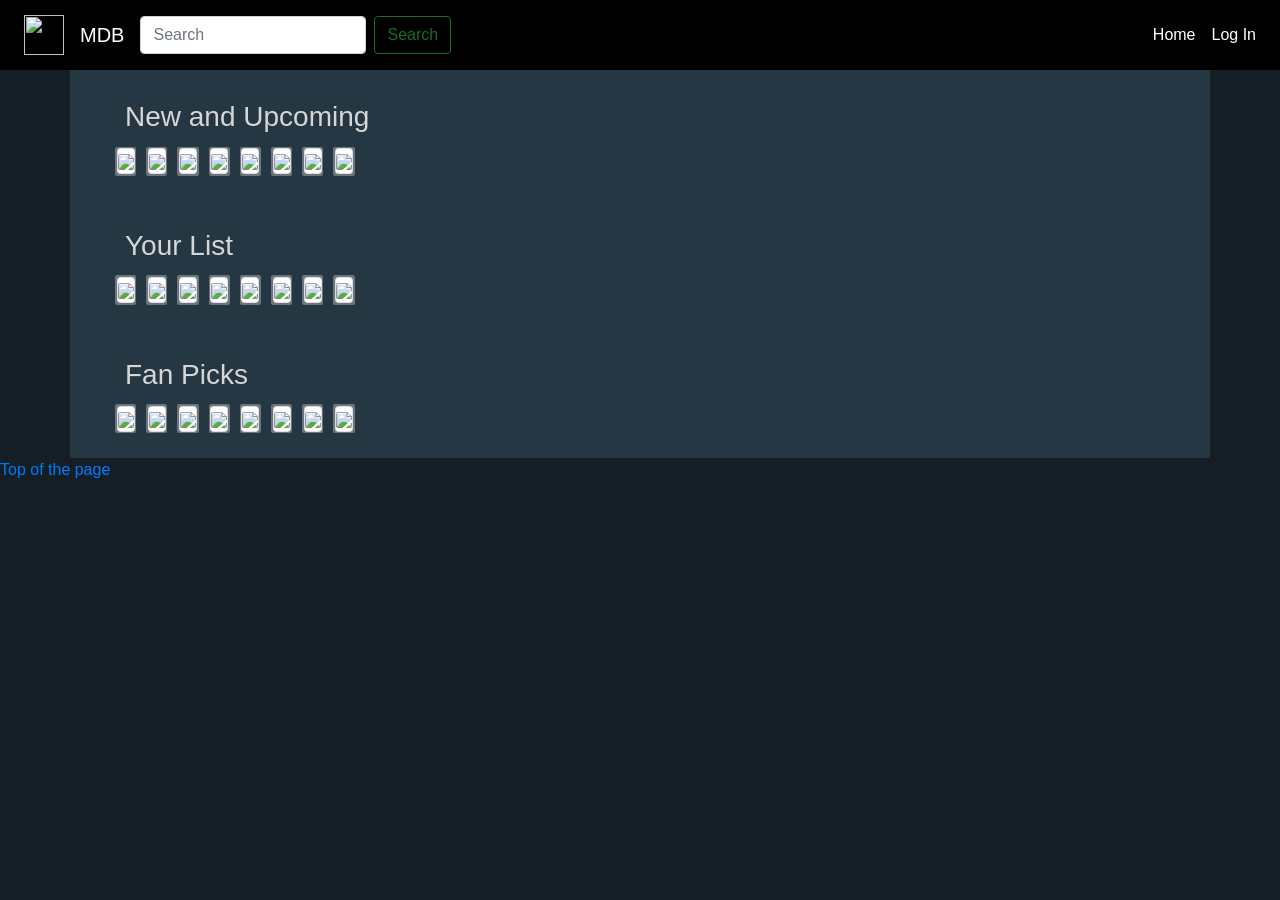
==== commit 84b85370: "cleaning up" ====
--- a/html/index.html
+++ b/html/index.html
@@ -8,10 +8,21 @@
         <meta name="viewport" content="width=device-width, initial-scale=1, shrink-to-fit=no">
 
         <link rel="stylesheet" href="https://stackpath.bootstrapcdn.com/bootstrap/4.5.2/css/bootstrap.min.css" integrity="sha384-JcKb8q3iqJ61gNV9KGb8thSsNjpSL0n8PARn9HuZOnIxN0hoP+VmmDGMN5t9UJ0Z" crossorigin="anonymous">
-        <link rel="stylesheet" type="text/css" href="./css/style.css" />
+        <link rel="stylesheet" type="text/css" href="./css/stylesheet.css" />
 
+        <link rel="icon" href="https://www.flaticon.com/svg/static/icons/svg/3507/3507102.svg" type="image/x-icon">
+
+    </head>
+
+    <body>
+        
         <!-- NAVBAR -->
         <nav class="navbar navbar-expand-lg navbar-dark bg-dark">
+            
+            <a class="navbar-brand ml-2" href="#"><img style="height: 40px; width: 40px;"src= "https://www.flaticon.com/svg/static/icons/svg/3507/3507102.svg"></a>
+            <!-- crediting creator:
+                Icon made by Freepik from www.flaticon.com
+             -->
             <a class="navbar-brand" href="#">MDB</a>
             <form class="form-inline">
                 <input class="form-control mr-sm-2" type="search" placeholder="Search" aria-label="Search" id="searchBar">
@@ -28,22 +39,7 @@
                 <a class="nav-item nav-link active" href="./login.html">Log In <span class="sr-only">(current)</span></a>
               </div>
             </div>
-          </nav>
-
-    </head>
-
-    <body>
-        <!-- <div class = "body_content">
-            <div class = "upcoming">
-                <h3>New and Upcoming</h3>
-                <div class = "image-slider-div">
-                    <ul class  = "image-slider">
-
-                        <li> <a href="./picture.html" target="_blank"><img src="art.jpg"> </a> </li>
-                        <li> <a href="./picture.html" target="_blank"><img src="art.jpg"> </a> </li>
-                    </ul>
-                </div>
-            </div> -->
+        </nav>
 
         <div class = "container body_content">
 
@@ -69,6 +65,7 @@
                 <div class="row flex-nowrap" id="fan_picks">
                 </div>
             </div>
+
         </div>
 
         <footer>
--- a/html/css/stylesheet.css
+++ b/html/css/stylesheet.css
@@ -0,0 +1,164 @@
+html {
+    scroll-behavior: smooth;
+    -webkit-overflow-scrolling: touch;
+  }
+
+body {
+    background-color: #141e24;
+}
+
+.navbar {
+    padding-top: 10px;
+    padding-bottom: 10px;
+    position: -webkit-sticky;
+    position: sticky;
+    z-index: 5;
+    top: 0;
+}
+
+.navbar-dark {
+    background-color: black !important;
+}
+
+.body_content {
+    padding-top: 30px !important;
+    padding-left: 150px;
+    padding-right: 150px;
+    padding-bottom: 25px;
+    background-color: #243742;
+    color: #d6d6d6;
+    font-family: Verdana, Geneva, Tahoma, sans-serif;
+    padding: 20px 40px 20px;
+
+}
+
+::-webkit-scrollbar {
+    width: 8px;
+    background: #141e24;
+}
+
+::-webkit-scrollbar-thumb {
+    background: #d6d6d6d5;
+}
+
+.slider-img {
+    height: auto; 
+    width: auto; 
+    max-width: 250px;
+    max-height: 280px;
+    border-radius: 2px;
+}
+
+.card a:hover{
+    transform: scale(1.07, 1.07);
+  }
+  
+  .card a{
+    transition: transform .6s;
+  }
+
+.cp-1 { 
+    /* column padding */
+    margin: 5px;
+    padding: 0.1rem !important;
+    border-radius: 2px;
+}
+
+.scrolling > .row {
+    overflow-x: auto;
+    white-space: nowrap;
+}
+
+.scrolling > .row > .col-xs-4 {
+    display: inline-block;
+    float: none;
+}
+
+.flex-nowrap::-webkit-scrollbar {
+    scrollbar-width: 1px !important; /* doesn't work (?) */
+    background: #243742 !important;
+}
+
+.flex-nowrap::-webkit-scrollbar-thumb {
+    background: #d6d6d6d5 !important;
+}
+
+.user-img {
+    height: auto; 
+    width: auto; 
+    max-width: 200px;
+    max-height: 230px;
+    border-radius: 2px;
+}
+
+/* toggle switch css */
+
+.switch {
+    position: relative; 
+    display: inline-block;
+    width: 30px;
+    height: 17px;
+  }
+  
+  /* Hide default HTML checkbox */
+  .switch input {
+    opacity: 0;
+    width: 0;
+    height: 0;
+  }
+  
+  /* The slider */
+  .slider {
+    position: absolute;
+    cursor: pointer;
+    top: 0;
+    left: 0;
+    right: 0;
+    bottom: 0;
+    background-color: grey;
+    -webkit-transition: .4s;
+    transition: .4s;
+  }
+  
+  .slider:before {
+    position: absolute;
+    content: "";
+    height: 13px;
+    width: 13px;
+    left: 2px;
+    bottom: 2px;
+    background-color: white;
+    -webkit-transition: .4s;
+    transition: .4s;
+  }
+  
+  input:checked + .slider {
+    background-color: #141e24;
+  }
+  
+  input:focus + .slider {
+    box-shadow: 0 0 1px #141e24;
+  }
+  
+  input:checked + .slider:before {
+    -webkit-transform: translateX(13px);
+    -ms-transform: translateX(13px);
+    transform: translateX(13px);
+  }
+  
+  /* Rounded sliders */
+  .slider.round {
+    border-radius: 17px;
+  }
+  
+  .slider.round:before {
+    border-radius: 50%;
+  }
+
+/* toggle switch css ends */
+
+
+.list-group-item {
+    background-color: #141e24;
+    color: #d6d6d6;
+}
